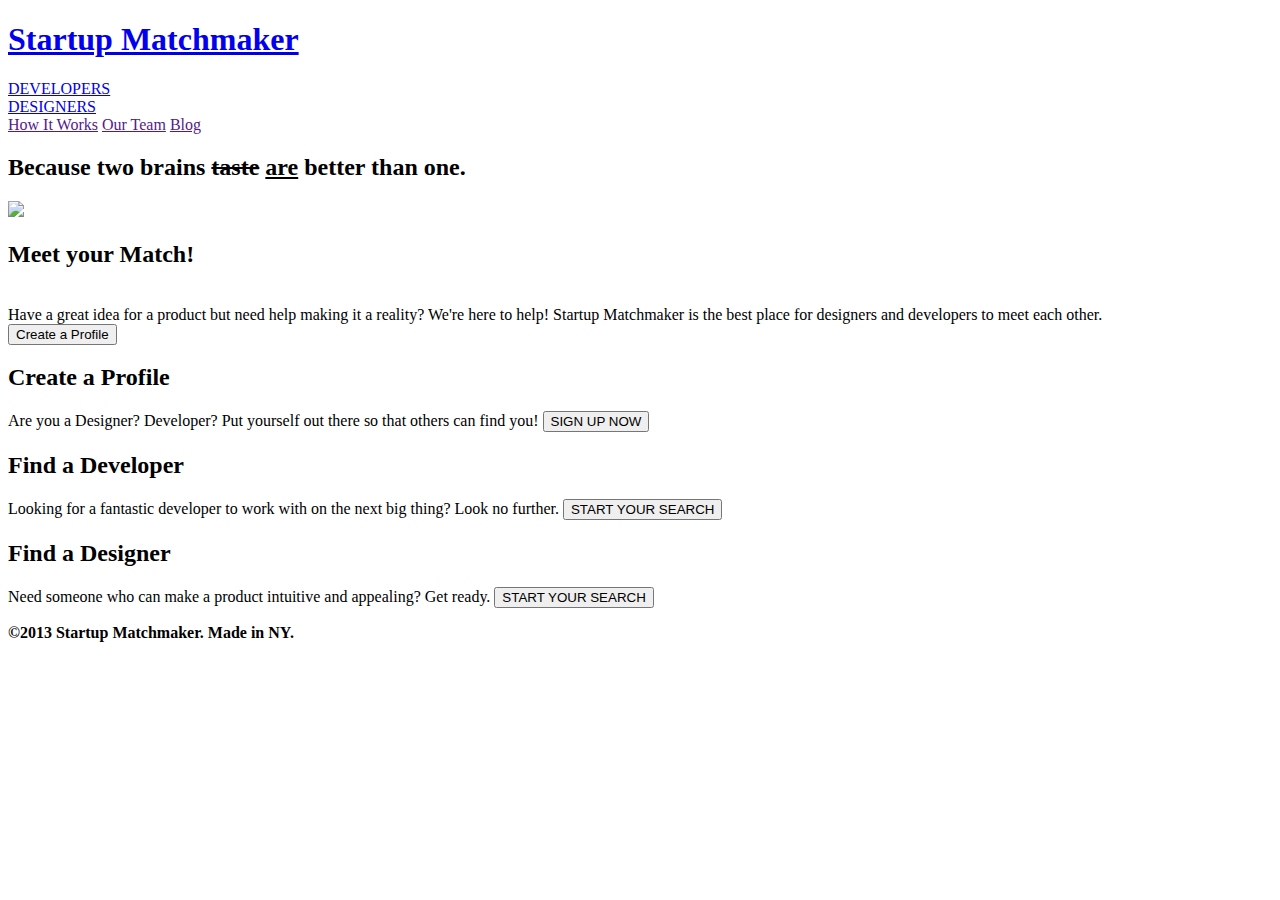
==== index.html @ e3131b43 "completed page" ====
<!Doctype html>
<html>
    <head>
        <title>Startup Matchmaker</title>
<link rel = "stylesheet" href = "/Users/devwork/Desktop/FEWD_Developer_Matchmaker/images/styles/styles.css">
    </head>
    <body>
            <div class = "column1">
           <p><a href = "/Users/devwork/Desktop/FEWD_Developer_Matchmaker/index.html"><h1>Startup Matchmaker</h1></a></p>
           <div class = "headlinks">
        <div class = "devs" ><a href = "/Users/devwork/Desktop/FEWD_Developer_Matchmaker/Dev.html">DEVELOPERS</a></div>
        <div class = "designers"><a href = "/Users/devwork/Desktop/FEWD_Developer_Matchmaker/design.html">DESIGNERS</a></div>
            <a href = "How it works"><a href = "">How It Works</a>
            <a href = "Our Team"><a href = "">Our Team</a>
            <a href = "Blog"><a href = "">Blog</a>
        </div>
        </div>
            <div class = heading>
<h2>Because two brains <del>taste</del> <ins>are</ins> better than one.</h2></div>
<img src = "/Users/devwork/Desktop/FEWD_Developer_Matchmaker/images/coworking.jpg">
<div class = "container">
<div class = "clearbox"><header><strong><h2>Meet your Match!</h2></strong></header><br>
Have a great idea for a product but need help making it a reality? We're here to help! Startup Matchmaker is the best place for designers and developers to meet each other.<br>
<input type = "submit" value = "Create a Profile">
</div>
</div>
<div class = "body-nav">
    <div class = "col">
<div class = "profile"><h2>Create a Profile</h2>
Are you a Designer? Developer? Put yourself out there so that others can find you!
<input type = "submit" value = "SIGN UP NOW"></div>
</div>
<div class = "col">
<div class = "devs"><h2>Find a Developer</h2>
Looking for a fantastic developer to work with on the next big thing? Look no further.
<input type = "submit" value = "START YOUR SEARCH"></div>
</div>
<div class = "col"></div>
<div class = "designers"><h2>Find a Designer</h2>
Need someone who can make a product intuitive and appealing? Get ready.
<input type = "submit" value = "START YOUR SEARCH"></div>
</div>
</div>
</body>
    <footer>
<div class = "column">
<strong><p>&copy;2013 Startup Matchmaker. Made in NY.</p></strong>
</div>
    </footer>
</html>
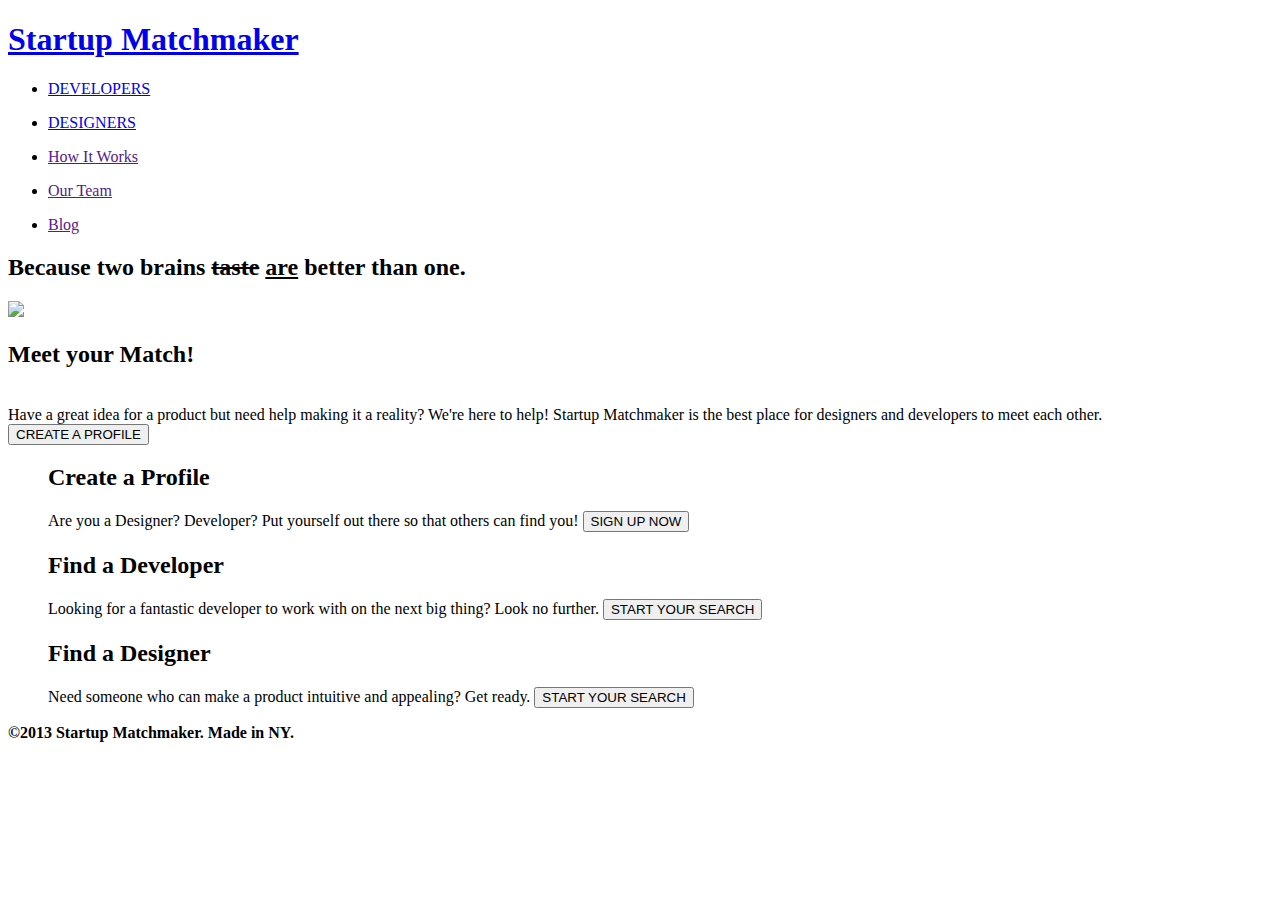
==== commit 71b4b1cb: "changes to stylesheet" ====
--- a/index.html
+++ b/index.html
@@ -6,13 +6,13 @@
     </head>
     <body>
             <div class = "column1">
-           <p><a href = "/Users/devwork/Desktop/FEWD_Developer_Matchmaker/index.html"><h1>Startup Matchmaker</h1></a></p>
+           <a href = "/Users/devwork/Desktop/FEWD_Developer_Matchmaker/index.html"><h1>Startup Matchmaker</h1></a>
            <div class = "headlinks">
-        <div class = "devs" ><a href = "/Users/devwork/Desktop/FEWD_Developer_Matchmaker/Dev.html">DEVELOPERS</a></div>
-        <div class = "designers"><a href = "/Users/devwork/Desktop/FEWD_Developer_Matchmaker/design.html">DESIGNERS</a></div>
-            <a href = "How it works"><a href = "">How It Works</a>
-            <a href = "Our Team"><a href = "">Our Team</a>
-            <a href = "Blog"><a href = "">Blog</a>
+       <ul><li><div class = "devs" ><a href = "/Users/devwork/Desktop/FEWD_Developer_Matchmaker/Dev.html">DEVELOPERS</a></div></li></ul>
+        <ul><li><div class = "designers"><a href = "/Users/devwork/Desktop/FEWD_Developer_Matchmaker/design.html">DESIGNERS</a></div></li></ul>
+    <ul><li><span><a href = "How it works"><a href = "">How It Works</a></span></li></ul>
+<ul><li><span><a href = "Our Team"><a href = "">Our Team</a></span></li></ul>
+        <ul><li><span><a href = "Blog"><a href = "">Blog</a></span></li></ul>
         </div>
         </div>
             <div class = heading>
@@ -21,24 +21,24 @@
 <div class = "container">
 <div class = "clearbox"><header><strong><h2>Meet your Match!</h2></strong></header><br>
 Have a great idea for a product but need help making it a reality? We're here to help! Startup Matchmaker is the best place for designers and developers to meet each other.<br>
-<input type = "submit" value = "Create a Profile">
+<input type = "submit" value = "CREATE A PROFILE">
 </div>
 </div>
 <div class = "body-nav">
     <div class = "col">
-<div class = "profile"><h2>Create a Profile</h2>
+<ol><div class = "profile"><h2>Create a Profile</h2>
 Are you a Designer? Developer? Put yourself out there so that others can find you!
-<input type = "submit" value = "SIGN UP NOW"></div>
+<input type = "submit" value = "SIGN UP NOW"></div></ol>
 </div>
 <div class = "col">
-<div class = "devs"><h2>Find a Developer</h2>
+<ol><div class = "devs"><h2>Find a Developer</h2>
 Looking for a fantastic developer to work with on the next big thing? Look no further.
-<input type = "submit" value = "START YOUR SEARCH"></div>
+<input type = "submit" value = "START YOUR SEARCH"></div></ol>
 </div>
-<div class = "col"></div>
-<div class = "designers"><h2>Find a Designer</h2>
+<div class = "col">
+<ol><div class = "designers"><h2>Find a Designer</h2>
 Need someone who can make a product intuitive and appealing? Get ready.
-<input type = "submit" value = "START YOUR SEARCH"></div>
+<input type = "submit" value = "START YOUR SEARCH"></div></ol>
 </div>
 </div>
 </body>
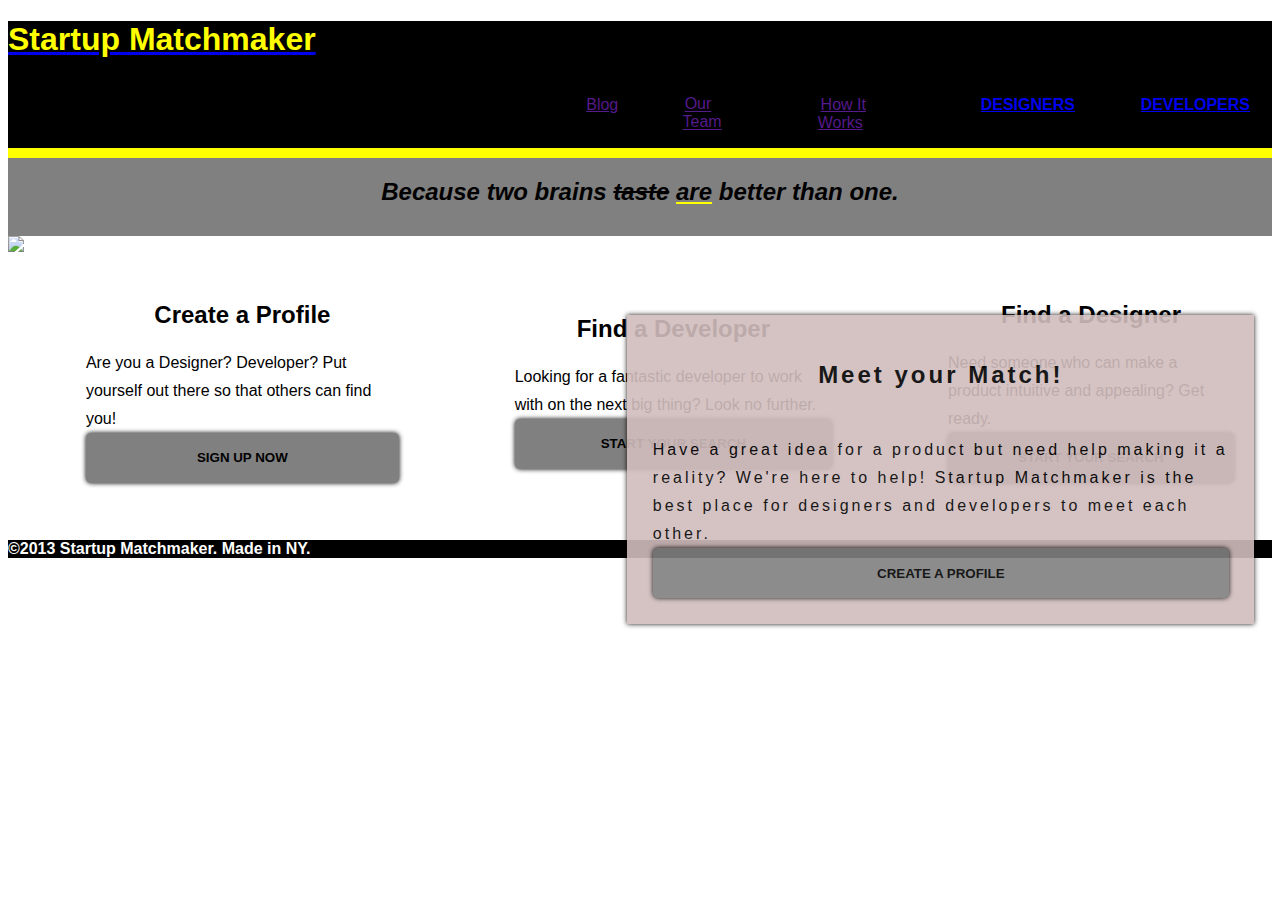
==== commit c54065fd: "modified styles" ====
--- a/index.html
+++ b/index.html
@@ -2,7 +2,7 @@
 <html>
     <head>
         <title>Startup Matchmaker</title>
-<link rel = "stylesheet" href = "/Users/devwork/Desktop/FEWD_Developer_Matchmaker/images/styles/styles.css">
+<link rel="stylesheet" href="styles/styles.css">
     </head>
     <body>
             <div class = "column1">
--- a/styles/styles.css
+++ b/styles/styles.css
@@ -0,0 +1,122 @@
+html{
+    font-family: sans-serif, verdana;
+}
+.clearbox{
+    position: absolute;
+    box-shadow: 0 0 5px;
+    background-color: rgb(209, 189, 189);
+    opacity: .9;
+    top: 35%;
+    max-height: 50%;
+    width: 45%;
+    left: 450px; 
+    right: 0; 
+    margin-right: 2%;
+    margin-left: auto; 
+    Text-align: left;
+    letter-spacing:3px;
+    line-height: 175%;
+    padding: 2%;
+    overflow: hidden;
+}
+.heading {
+    background-color:grey;
+    text-align: center;
+    font-style: italic;
+    font-weight: 700;
+    border-top: 5px solid yellow;
+    border-bottom: 10px solid grey;
+    
+}
+.container{
+    width: 100%;
+    background-size: cover;
+    overflow: hidden;
+}
+h1{
+    color:yellow;
+}
+h2{
+    color: black;
+    font-weight:bold;
+    text-align: center;
+}
+input{
+    font-family: 'Oswald', sans-serif;
+    border: 0;
+    border-radius: 5px;
+    background: grey;
+    width: 100%;
+    height: 50px;
+    font-weight: 200;
+    box-shadow: 0 0 5px;
+    text-align: center;
+    margin-right: auto;
+    margin-left: auto;
+    font-weight: 900;
+    display: block;
+    text-align: center;
+    padding: 12px;
+}
+.body-nav{
+    display: flex;
+}
+a:hover{
+    color: yellow;
+}
+.column1 {
+    width: 100%;
+    background-color: black;
+    font: white;  
+    border-bottom: 5px solid yellow;
+}
+.column {
+    text-align: left;
+    width: 100%;
+   
+    background-color: black;
+    font: white;  
+    
+}
+strong{
+    color: white;
+    text-align: left;
+}
+
+.devs a{
+    font-weight: bold;
+    padding: 2% 3%;
+    
+}
+.designers a{
+    font-weight: bold;
+    padding: 2% 3%;
+}
+.headlinks{   
+    overflow: hidden;
+    
+}
+ins{
+   text-decoration: underline yellow;
+}
+.col{
+    display: inline; 
+    padding: 2% 3%;
+    line-height: 175%;
+    margin: auto;
+}
+span{
+    padding: 2% 3%;
+}
+img{
+    background-size: cover;
+    width: 100%;
+}
+ul{
+    float: right;
+    margin-left: auto;
+    margin-right: 2%;
+}
+li{
+    float: left;
+}